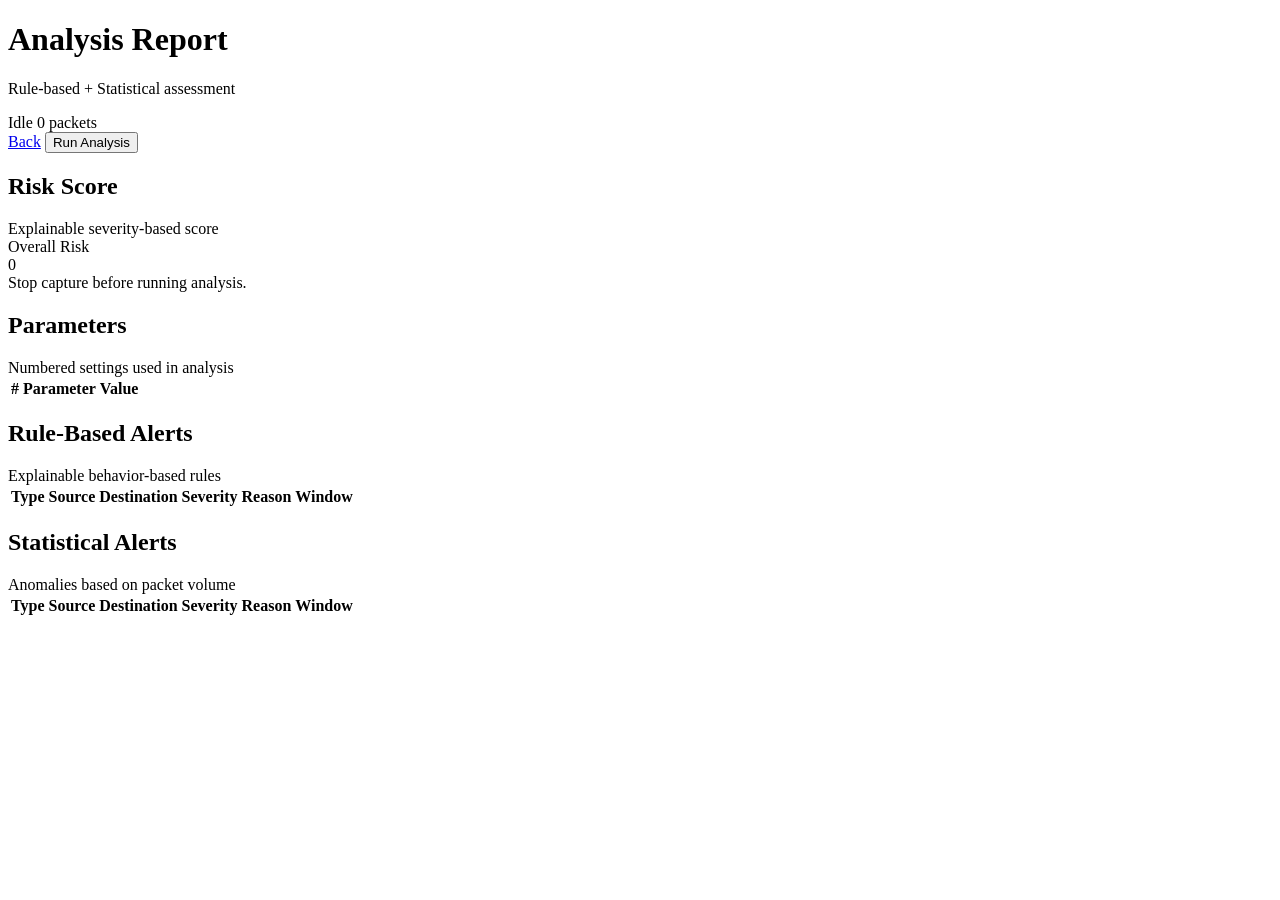
==== backend/web/templates/analysis.html @ c32eb528 "Updated project files" ====
<!DOCTYPE html>
<html lang="en">
  <head>
    <meta charset="UTF-8" />
    <meta name="viewport" content="width=device-width, initial-scale=1.0" />
    <title>Traffic Analysis</title>
    <link rel="stylesheet" href="/static/styles.css" />
  </head>
  <body>
    <div class="app">
      <header class="topbar">
        <div class="brand">
          <div class="brand-mark"></div>
          <div class="brand-text">
            <h1>Analysis Report</h1>
            <p>Rule-based + Statistical assessment</p>
          </div>
        </div>
        <div class="status">
          <span class="dot" id="statusDot"></span>
          <span id="statusText">Idle</span>
          <span class="meta" id="packetCount">0 packets</span>
        </div>
      </header>

      <section class="controls">
        <a class="btn" href="/">Back</a>
        <button class="btn primary" id="analyzeBtn">Run Analysis</button>
      </section>

      <section class="analysis">
        <div class="analysis-head">
          <h2>Risk Score</h2>
          <div class="small">Explainable severity-based score</div>
        </div>
        <div class="analysis-body">
          <div class="score">
            <div class="score-label">Overall Risk</div>
            <div class="score-value" id="riskScore">0</div>
          </div>
          <div class="analysis-meta" id="analysisMeta">
            Stop capture before running analysis.
          </div>
        </div>
      </section>

      <section class="table-wrap">
        <div class="table-head">
          <h2>Parameters</h2>
          <div class="small">Numbered settings used in analysis</div>
        </div>
        <table>
          <thead>
            <tr>
              <th>#</th>
              <th>Parameter</th>
              <th>Value</th>
            </tr>
          </thead>
          <tbody id="paramRows"></tbody>
        </table>
      </section>

      <section class="table-wrap">
        <div class="table-head">
          <h2>Rule-Based Alerts</h2>
          <div class="small">Explainable behavior-based rules</div>
        </div>
        <table>
          <thead>
            <tr>
              <th>Type</th>
              <th>Source</th>
              <th>Destination</th>
              <th>Severity</th>
              <th>Reason</th>
              <th>Window</th>
            </tr>
          </thead>
          <tbody id="ruleRows"></tbody>
        </table>
      </section>

      <section class="table-wrap">
        <div class="table-head">
          <h2>Statistical Alerts</h2>
          <div class="small">Anomalies based on packet volume</div>
        </div>
        <table>
          <thead>
            <tr>
              <th>Type</th>
              <th>Source</th>
              <th>Destination</th>
              <th>Severity</th>
              <th>Reason</th>
              <th>Window</th>
            </tr>
          </thead>
          <tbody id="statRows"></tbody>
        </table>
      </section>
    </div>

    <script src="/static/analysis.js"></script>
  </body>
</html>
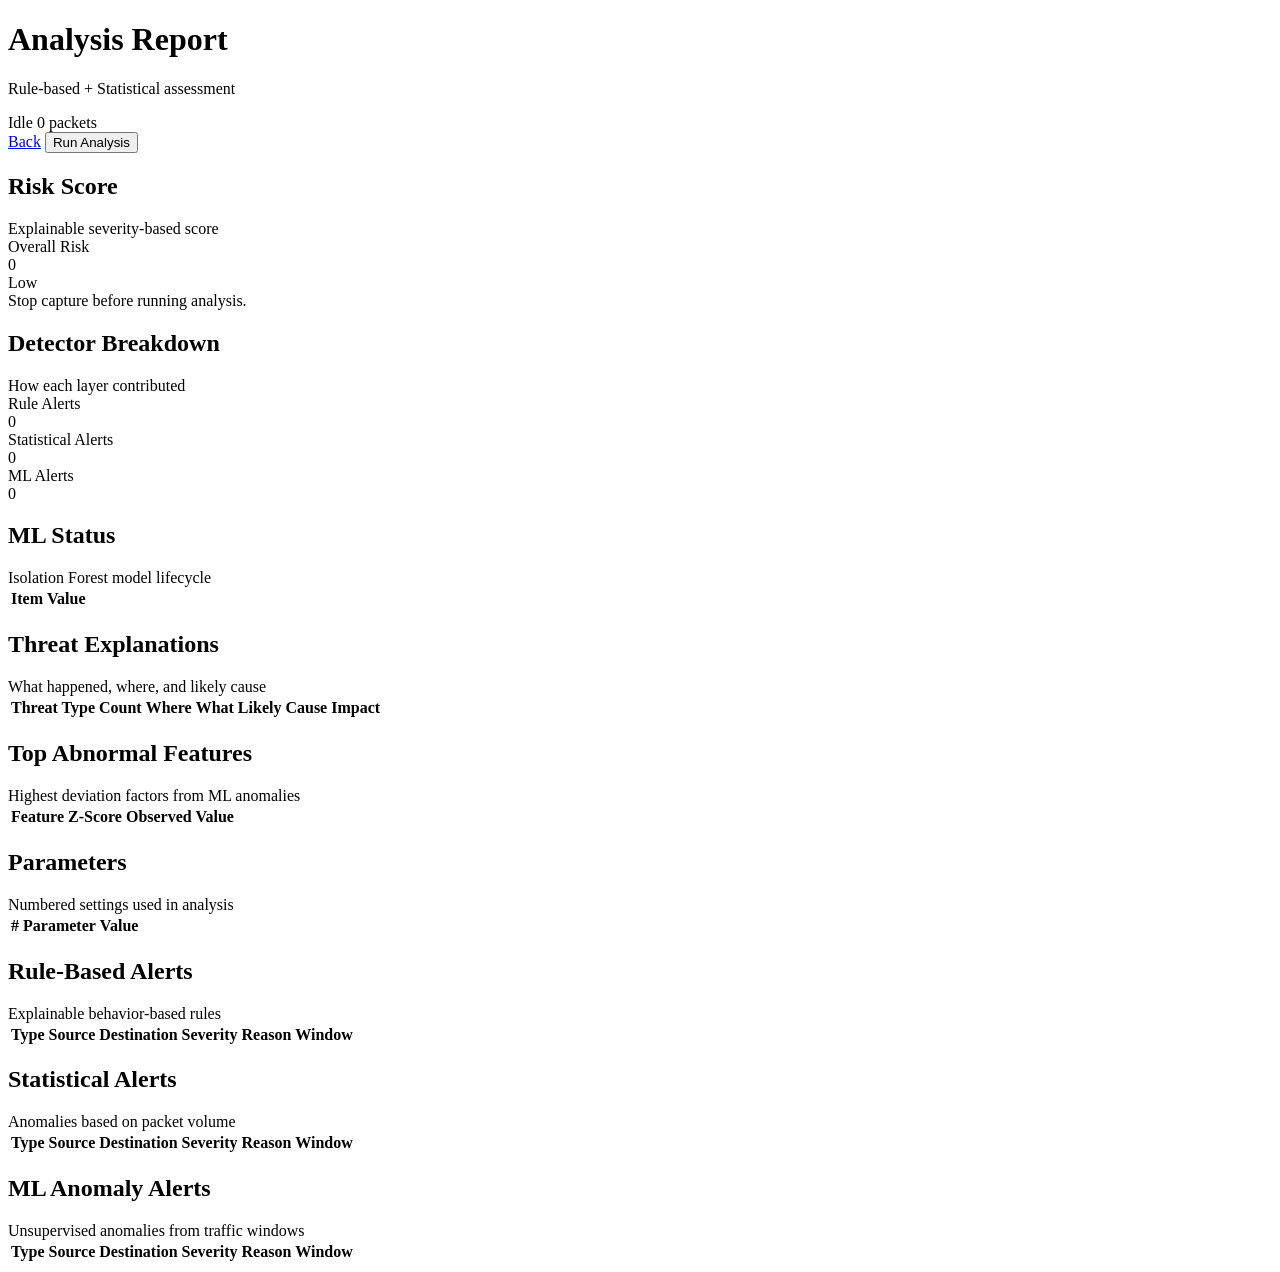
==== commit 2d3918a2: "Update backend changes" ====
--- a/backend/web/templates/analysis.html
+++ b/backend/web/templates/analysis.html
@@ -37,11 +37,91 @@
           <div class="score">
             <div class="score-label">Overall Risk</div>
             <div class="score-value" id="riskScore">0</div>
+            <div class="score-level" id="riskLevel">Low</div>
+          </div>
+          <div class="score-bar-wrap">
+            <div class="score-bar">
+              <div class="score-bar-fill" id="riskBarFill"></div>
+            </div>
           </div>
           <div class="analysis-meta" id="analysisMeta">
             Stop capture before running analysis.
           </div>
         </div>
+      </section>
+
+      <section class="table-wrap">
+        <div class="table-head">
+          <h2>Detector Breakdown</h2>
+          <div class="small">How each layer contributed</div>
+        </div>
+        <div class="kpi-grid">
+          <div class="kpi-card">
+            <div class="kpi-label">Rule Alerts</div>
+            <div class="kpi-value" id="ruleCount">0</div>
+          </div>
+          <div class="kpi-card">
+            <div class="kpi-label">Statistical Alerts</div>
+            <div class="kpi-value" id="statCount">0</div>
+          </div>
+          <div class="kpi-card">
+            <div class="kpi-label">ML Alerts</div>
+            <div class="kpi-value" id="mlCount">0</div>
+          </div>
+        </div>
+      </section>
+
+      <section class="table-wrap">
+        <div class="table-head">
+          <h2>ML Status</h2>
+          <div class="small">Isolation Forest model lifecycle</div>
+        </div>
+        <table>
+          <thead>
+            <tr>
+              <th>Item</th>
+              <th>Value</th>
+            </tr>
+          </thead>
+          <tbody id="mlStatusRows"></tbody>
+        </table>
+      </section>
+
+      <section class="table-wrap">
+        <div class="table-head">
+          <h2>Threat Explanations</h2>
+          <div class="small">What happened, where, and likely cause</div>
+        </div>
+        <table>
+          <thead>
+            <tr>
+              <th>Threat Type</th>
+              <th>Count</th>
+              <th>Where</th>
+              <th>What</th>
+              <th>Likely Cause</th>
+              <th>Impact</th>
+            </tr>
+          </thead>
+          <tbody id="insightRows"></tbody>
+        </table>
+      </section>
+
+      <section class="table-wrap">
+        <div class="table-head">
+          <h2>Top Abnormal Features</h2>
+          <div class="small">Highest deviation factors from ML anomalies</div>
+        </div>
+        <table>
+          <thead>
+            <tr>
+              <th>Feature</th>
+              <th>Z-Score</th>
+              <th>Observed Value</th>
+            </tr>
+          </thead>
+          <tbody id="featureRows"></tbody>
+        </table>
       </section>
 
       <section class="table-wrap">
@@ -100,6 +180,26 @@
           <tbody id="statRows"></tbody>
         </table>
       </section>
+
+      <section class="table-wrap">
+        <div class="table-head">
+          <h2>ML Anomaly Alerts</h2>
+          <div class="small">Unsupervised anomalies from traffic windows</div>
+        </div>
+        <table>
+          <thead>
+            <tr>
+              <th>Type</th>
+              <th>Source</th>
+              <th>Destination</th>
+              <th>Severity</th>
+              <th>Reason</th>
+              <th>Window</th>
+            </tr>
+          </thead>
+          <tbody id="mlRows"></tbody>
+        </table>
+      </section>
     </div>
 
     <script src="/static/analysis.js"></script>
